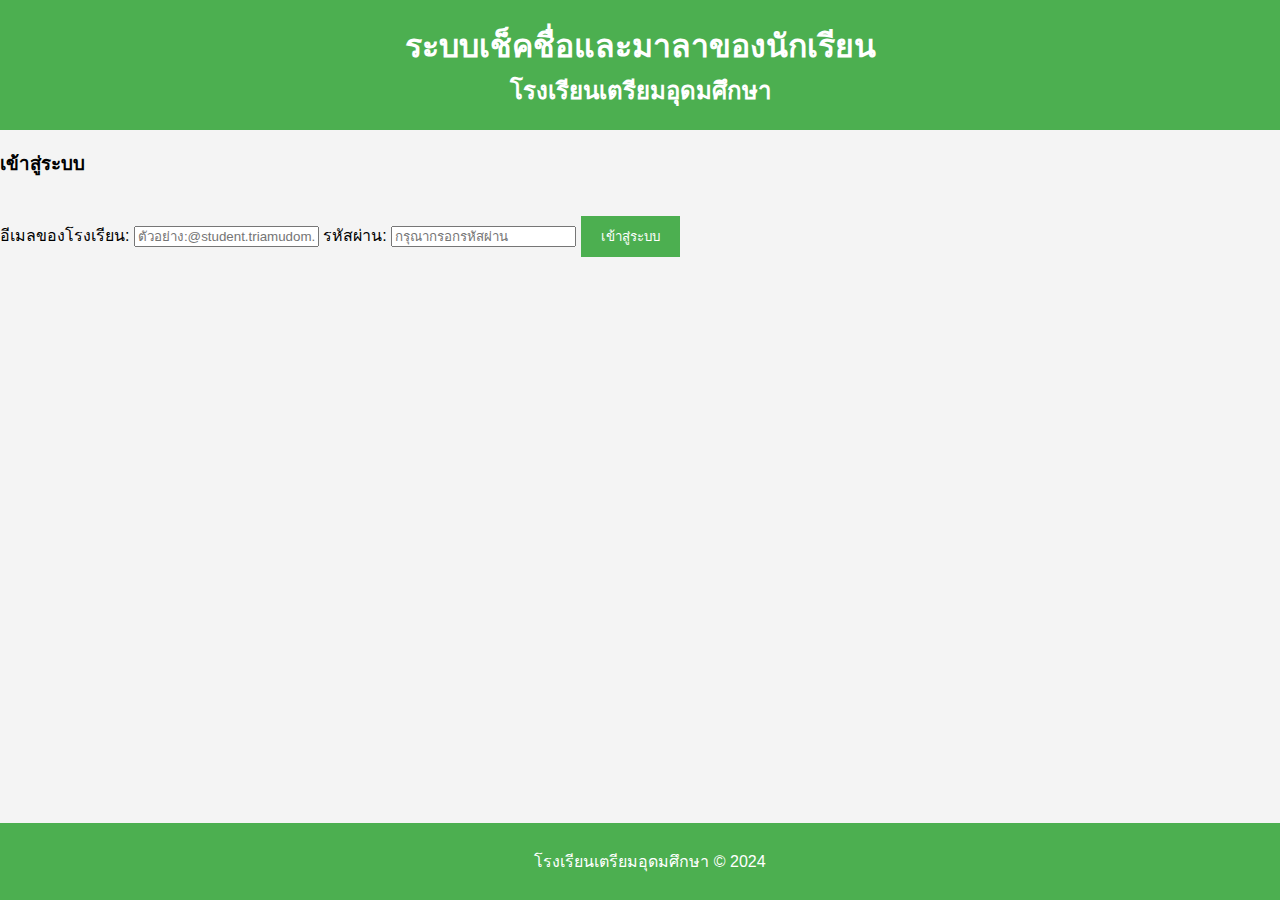
==== index.html @ a5daf06f "Add files via upload" ====
<!DOCTYPE html>
<html lang="th">
<head>
  <meta charset="UTF-8">
  <meta name="viewport" content="width=device-width, initial-scale=1.0">
  <title>ระบบเช็คชื่อ - โรงเรียนเตรียมอุดมศึกษา</title>
  <link rel="stylesheet" href="styles.css">
</head>
<body>
  <header>
    <h1>ระบบเช็คชื่อและมาลาของนักเรียน</h1>
    <h2>โรงเรียนเตรียมอุดมศึกษา</h2>
  </header>

  <main>
    <div class="login-container">
      <h3>เข้าสู่ระบบ</h3>
      <form id="loginForm">
        <label for="email">อีเมลของโรงเรียน:</label>
        <input type="email" id="email" name="email" required placeholder="ตัวอย่าง:@student.triamudom.ac.th">
        
        <label for="password">รหัสผ่าน:</label>
        <input type="password" id="password" name="password" required placeholder="กรุณากรอกรหัสผ่าน">
        
        <button type="submit">เข้าสู่ระบบ</button>
      </form>
    </div>
  </main>

  <footer>
    <p>โรงเรียนเตรียมอุดมศึกษา &copy; 2024</p>
  </footer>

  <script src="app.js"></script>
</body>
</html>
---- styles.css ----
/* styles.css */
body {
    font-family: 'Arial', sans-serif;
    margin: 0;
    padding: 0;
    background-color: #f4f4f4;
  }
  
  header {
    background-color: #4CAF50;
    color: white;
    text-align: center;
    padding: 20px;
  }
  
  h1, h2 {
    margin: 0;
  }
  
  .container {
    padding: 20px;
    max-width: 800px;
    margin: 0 auto;
    background-color: white;
    box-shadow: 0 0 10px rgba(0, 0, 0, 0.1);
  }
  
  table {
    width: 100%;
    border-collapse: collapse;
    margin-top: 20px;
  }
  
  table, th, td {
    border: 1px solid #ddd;
  }
  
  th, td {
    padding: 10px;
    text-align: left;
  }
  
  button {
    padding: 10px 20px;
    background-color: #4CAF50;
    color: white;
    border: none;
    cursor: pointer;
    margin-top: 20px;
  }
  
  button:hover {
    background-color: #45a049;
  }
  
  select {
    padding: 10px;
    margin-top: 10px;
  }
  
  footer {
    background-color: #4CAF50;
    color: white;
    text-align: center;
    padding: 10px;
    position: fixed;
    bottom: 0;
    width: 100%;
  }
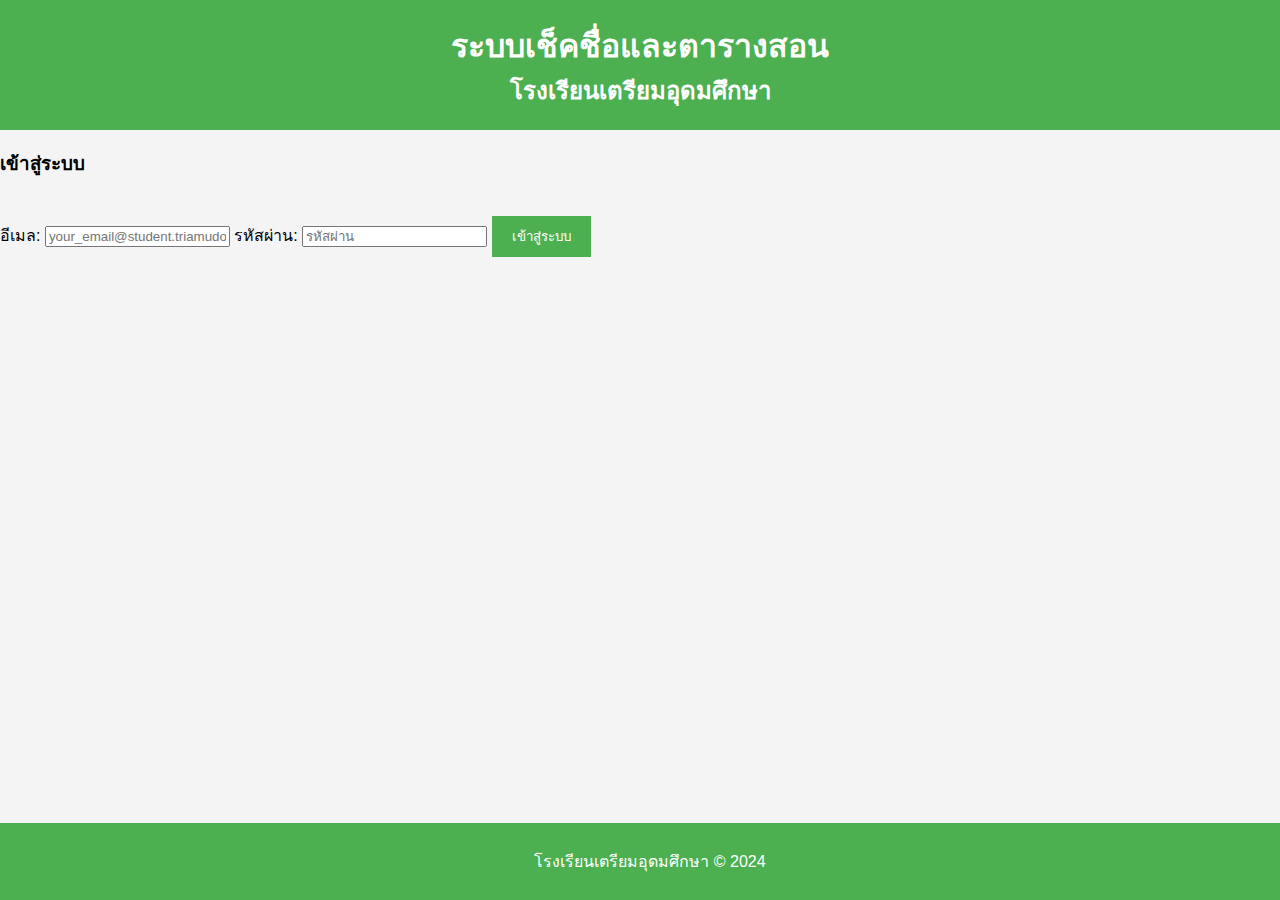
==== commit ae96a8fd: "Update index.html" ====
--- a/index.html
+++ b/index.html
@@ -3,28 +3,26 @@
 <head>
   <meta charset="UTF-8">
   <meta name="viewport" content="width=device-width, initial-scale=1.0">
-  <title>ระบบเช็คชื่อ - โรงเรียนเตรียมอุดมศึกษา</title>
+  <title>เข้าสู่ระบบ - โรงเรียนเตรียมอุดมศึกษา</title>
   <link rel="stylesheet" href="styles.css">
 </head>
 <body>
   <header>
-    <h1>ระบบเช็คชื่อและมาลาของนักเรียน</h1>
+    <h1>ระบบเช็คชื่อและตารางสอน</h1>
     <h2>โรงเรียนเตรียมอุดมศึกษา</h2>
   </header>
 
   <main>
-    <div class="login-container">
+    <section>
       <h3>เข้าสู่ระบบ</h3>
       <form id="loginForm">
-        <label for="email">อีเมลของโรงเรียน:</label>
-        <input type="email" id="email" name="email" required placeholder="ตัวอย่าง:@student.triamudom.ac.th">
-        
+        <label for="email">อีเมล:</label>
+        <input type="email" id="email" placeholder="your_email@student.triamudom.ac.th" required>
         <label for="password">รหัสผ่าน:</label>
-        <input type="password" id="password" name="password" required placeholder="กรุณากรอกรหัสผ่าน">
-        
+        <input type="password" id="password" placeholder="รหัสผ่าน" required>
         <button type="submit">เข้าสู่ระบบ</button>
       </form>
-    </div>
+    </section>
   </main>
 
   <footer>
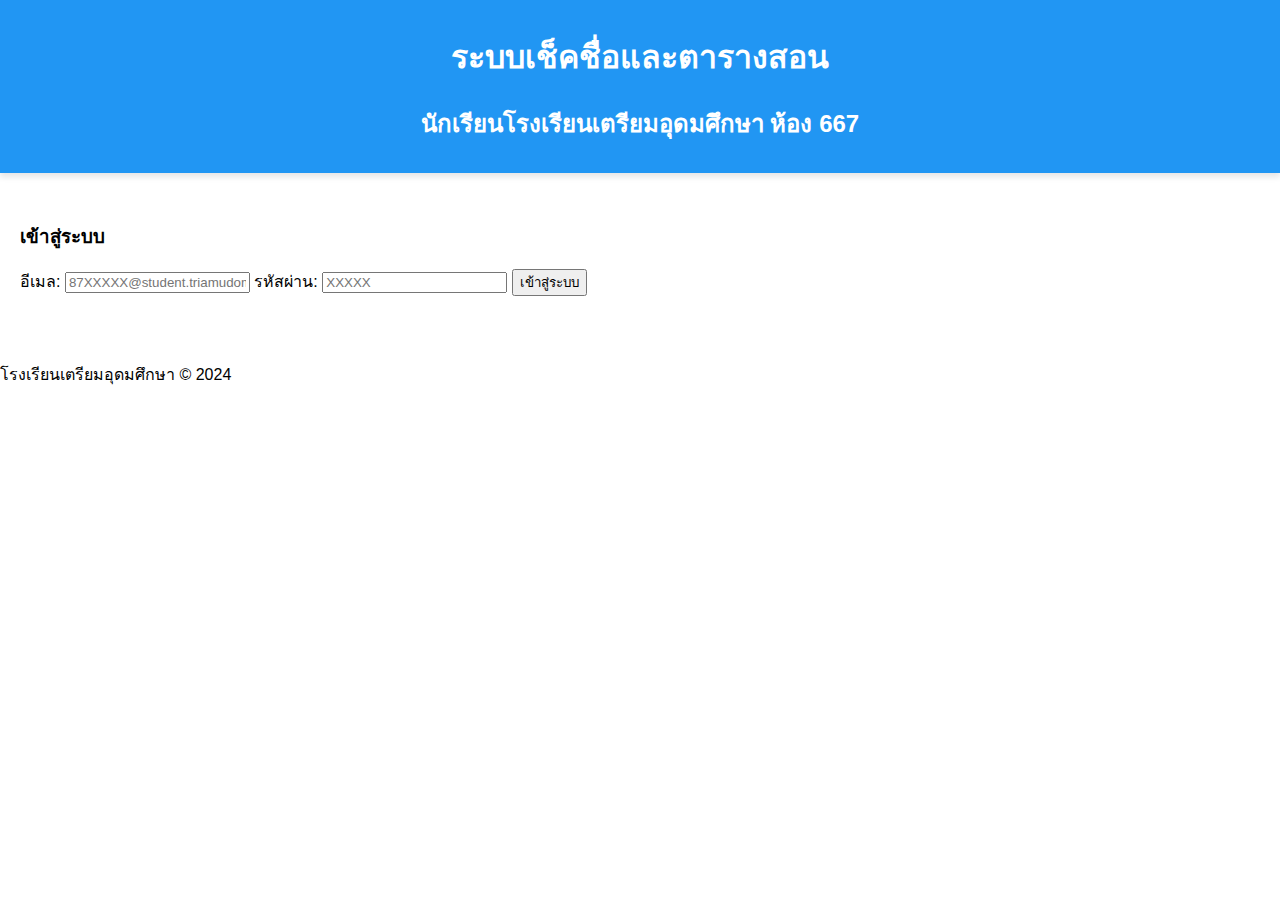
==== commit 24d93aa8: "Update index.html" ====
--- a/index.html
+++ b/index.html
@@ -9,7 +9,7 @@
 <body>
   <header>
     <h1>ระบบเช็คชื่อและตารางสอน</h1>
-    <h2>โรงเรียนเตรียมอุดมศึกษา</h2>
+    <h2>นักเรียนโรงเรียนเตรียมอุดมศึกษา ห้อง 667</h2>
   </header>
 
   <main>
@@ -17,9 +17,9 @@
       <h3>เข้าสู่ระบบ</h3>
       <form id="loginForm">
         <label for="email">อีเมล:</label>
-        <input type="email" id="email" placeholder="your_email@student.triamudom.ac.th" required>
+        <input type="email" id="email" placeholder="87XXXXX@student.triamudom.ac.th" required>
         <label for="password">รหัสผ่าน:</label>
-        <input type="password" id="password" placeholder="รหัสผ่าน" required>
+        <input type="password" id="password" placeholder="XXXXX" required>
         <button type="submit">เข้าสู่ระบบ</button>
       </form>
     </section>
--- a/styles.css
+++ b/styles.css
@@ -1,70 +1,63 @@
-/* styles.css */
+/* ส่วนของ header */
+header {
+  background-color: #2196F3; /* สีฟ้าธีมเตรียมอุดม */
+  color: white;
+  text-align: center;
+  padding: 10px 0;
+  position: relative; /* ป้องกันการทับซ้อน */
+  z-index: 1;
+  box-shadow: 0px 4px 6px rgba(0, 0, 0, 0.1);
+}
+
 body {
-    font-family: 'Arial', sans-serif;
-    margin: 0;
-    padding: 0;
-    background-color: #f4f4f4;
-  }
+  font-family: Arial, sans-serif;
+  margin: 0;
+  padding: 0;
+}
+
+main {
+  padding: 20px;
+  margin-top: 10px;
+}
+
+section {
+  margin-bottom: 30px;
+}
+
+table {
+  width: 100%;
+  border-collapse: collapse;
+  margin-top: 10px;
+}
+
+table, th, td {
+  border: 1px solid #ddd;
+}
+
+th, td {
+  padding: 10px;
+  text-align: left;
+}
+
+th {
+  background-color: #FF99CC;
+}
+
+#logoutButton {
+  display: block;
+  margin: 20px auto;
+  padding: 10px 20px;
+  background-color: #FF99CC;
+  color: white;
+  border: none;
+  border-radius: 5px;
+  font-size: 16px;
+  cursor: pointer;
+  z-index: 2; /* ปรับให้สูงกว่า header */
+}
+
+#logoutButton:hover {
+  background-color: #FF99CC;
+}
+
   
-  header {
-    background-color: #4CAF50;
-    color: white;
-    text-align: center;
-    padding: 20px;
-  }
-  
-  h1, h2 {
-    margin: 0;
-  }
-  
-  .container {
-    padding: 20px;
-    max-width: 800px;
-    margin: 0 auto;
-    background-color: white;
-    box-shadow: 0 0 10px rgba(0, 0, 0, 0.1);
-  }
-  
-  table {
-    width: 100%;
-    border-collapse: collapse;
-    margin-top: 20px;
-  }
-  
-  table, th, td {
-    border: 1px solid #ddd;
-  }
-  
-  th, td {
-    padding: 10px;
-    text-align: left;
-  }
-  
-  button {
-    padding: 10px 20px;
-    background-color: #4CAF50;
-    color: white;
-    border: none;
-    cursor: pointer;
-    margin-top: 20px;
-  }
-  
-  button:hover {
-    background-color: #45a049;
-  }
-  
-  select {
-    padding: 10px;
-    margin-top: 10px;
-  }
-  
-  footer {
-    background-color: #4CAF50;
-    color: white;
-    text-align: center;
-    padding: 10px;
-    position: fixed;
-    bottom: 0;
-    width: 100%;
-  }
-  